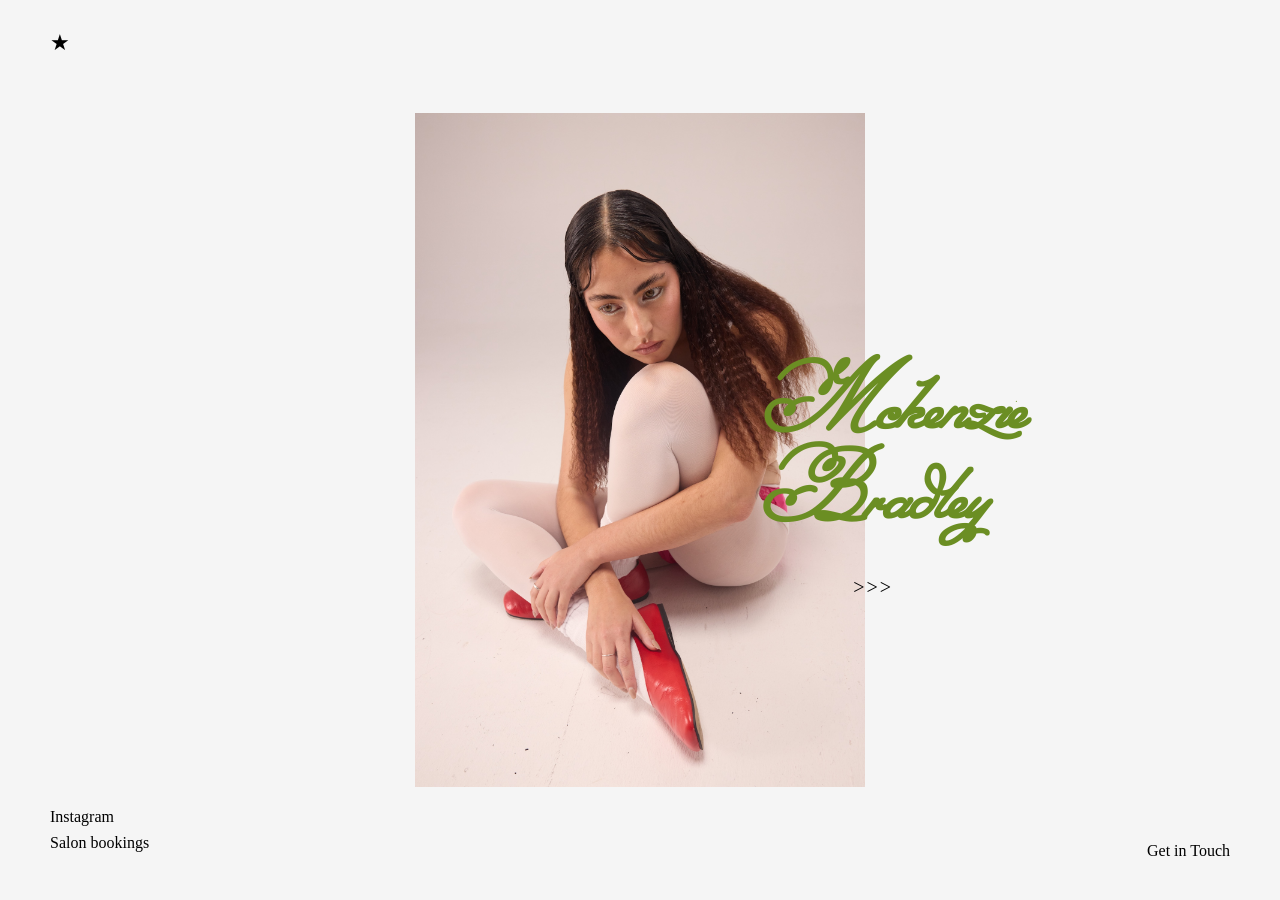
==== index.html @ 7e5dea4a "Add files via upload" ====
<!DOCTYPE html>
<html lang="en">
<head>
  <meta charset="UTF-8">
  <title>Mckenzie Bradley</title>

  <link rel="preconnect" href="https://fonts.googleapis.com">
<link rel="preconnect" href="https://fonts.gstatic.com" crossorigin>
<link href="https://fonts.googleapis.com/css2?family=Miss+Fajardose&display=swap" rel="stylesheet">

  <link rel="stylesheet" href="styles.css">
  <meta name="viewport" content="width=device-width, initial-scale=1.0">
</head>

<body>

<div class="top-bar">
  <div class="star">★</div>
</div>

<div class="side-left">
  <a href="https://www.instagram.com/hairbymcky" target="_blank">Instagram</a>
  <a href="https://splendidhair.gettimely.com" target="_blank">Salon bookings</a>
</div>

<div class="side-right">
  <a href="mailto:mckenziebradley@icloud.com">Get in Touch</a>
</div>

<div class="hero">
  <img src="hero.jpeg" class="hero-img">

  <div class="hero-text">
    <h1>Mckenzie<br>Bradley</h1>
    <a href="portfolio.html" class="arrow">>>></a>
  </div>
</div>
<div class="mobile-links">
  <a href="https://www.instagram.com/YOURUSERNAME" target="_blank">Instagram</a>
  <a href="https://YOURBOOKINGLINK.com" target="_blank">Book</a>
  <a href="mailto:hello@mckenziebradley.com">Contact</a>
</div>

</body>
</html>
---- styles.css ----
body {
  margin: 0;
  background: #f5f5f5;
  font-family: 'Playfair Display', serif;
  color: #111;
}

.top-bar {
  position: fixed;
  top: 0;
  left: 0;
  width: 100%;
  display: flex;
  align-items: center;
  padding: 30px 50px;
  z-index: 10;
}
.star {
  font-size: 22px;
  text-decoration: none;
  color: black;
}
.star:hover {
  opacity: 0.6;
}
.side-left {
  position: fixed;
  bottom: 40px;
  left: 50px;
  display: flex;
  flex-direction: column;
}

.side-right {
  position: fixed;
  bottom: 40px;
  right: 50px;
}

.side-left a,
.side-right a {
  text-decoration: none;
  color: black;
  margin-bottom: 8px;
}

.hero {
  position: relative;
  height: 100vh;
  display: flex;
  align-items: center;
  justify-content: center;
}

.hero-img {
  width: 450px;
  max-width: 90%;
}

.hero-text {
  position: absolute;
  right: 20%;
  top: 50%;
  transform: translateY(-50%);
  z-index: 2;
  
}
.hero-img {
  width: 450px;
  max-width: 90%;
  position: relative;
  z-index: 1;
}
.hero-text h1 {
  font-family: 'Miss Fajardose', cursive;
  font-size: 100px;
  color: #6b8e23;
  line-height: 0.9;
}

.arrow {
  position: absolute;
  right: 50%;
  top: 90%;
  font-size: 20px;
  text-decoration: none;
  color: black;
  letter-spacing: 2px;
  transition: transform 0.3s ease;
  z-index: 2;
}

.arrow:hover {
  transform: translateX(8px);
}
.side-left,
.side-right {
  z-index: 1000;
}
.carousel {
  position: absolute;
  bottom: 80px;
  width: 100%;
  overflow-x: auto;
  overflow-y: hidden;
  padding: 20px 40px;
}

.carousel-track {
  display: flex;
  gap: 20px;
}

.carousel img {
  height: 450px;
  width: auto;
  flex-shrink: 0;
  cursor: pointer;
  transition: transform 0.3s ease;
}

.carousel img:hover {
  transform: scale(1.05);
}

/* Hide scrollbar (clean look) */
.carousel::-webkit-scrollbar {
  display: none;
}
.carousel {
  scroll-snap-type: x mandatory;
}

.carousel img {
  scroll-snap-align: start;
}

.carousel-arrow {
  position: fixed;
  top: 50%;
  transform: translateY(-50%);
  font-size: 15px;
  cursor: pointer;
  z-index: 10;
  color: black;
  letter-spacing: 2px;
  transition: opacity 0.3s ease;
}

.carousel-arrow.left {
  left: 30px;
}

.carousel-arrow.right {
  right: 30px;
}

.carousel-arrow:hover {
  opacity: 0.5;
}

#lightbox {
  position: fixed;
  top: 0;
  left: 0;
  width: 100%;
  height: 100%;
  display: none;
  background: rgba(0, 0, 0, 0.4);
  justify-content: center;
  align-items: center;
  z-index: 100;
}

#lightbox img {
  max-width: 90%;
  max-height: 90%;
}

.logo-text {
  font-family: 'Miss Fajardose', cursive;
  font-size: 28px;
  color: #6b8e23;
  margin-left: 18px;
  transform: translateY(4px);
}
@media (max-width: 768px) {

  .hero {
    flex-direction: column;
    justify-content: center;
    text-align: center;
  }

  .hero-img {
    width: 80%;
  }
  @media (max-width: 768px) {

  .hero {
    padding-top: 120px;
  }

  .hero-text {
    position: static;
    transform: none;
    margin-top: -50px;
  }

 @media (max-width: 768px) {

  .hero-text h1 {
    font-size: 42px;
    line-height: 1;
  }

}
  }

  .arrow {
    position: static;
    margin-top: 10px;
     font-size: 18px;
  }

  .side-left,
  .side-right {
    display: none;
  }

}
@media (max-width: 768px) {

  .carousel {
    bottom: 100px;
    padding: 10px 20px;
  }

  .carousel img {
    height: 50vh;
  }

  .carousel-arrow {
    font-size: 20px;
  }

}@media (max-width: 768px) {

  .top-bar {
    padding: 20px;
  }

  .logo-text {
    font-size: 22px;
  }

}
@media (max-width: 768px) {

  .carousel-arrow {
    display: none;
  }

}
.mobile-links {
  display: none;
}

@media (max-width: 768px) {

  .mobile-links {
    display: flex;
    justify-content: center;
    gap: 25px;
    margin-top: 40px;
    margin-bottom: 20px;
  }

  .mobile-links a {
    text-decoration: none;
    color: black;
    font-size: 10px;
    opacity: 0.8;
  }

}
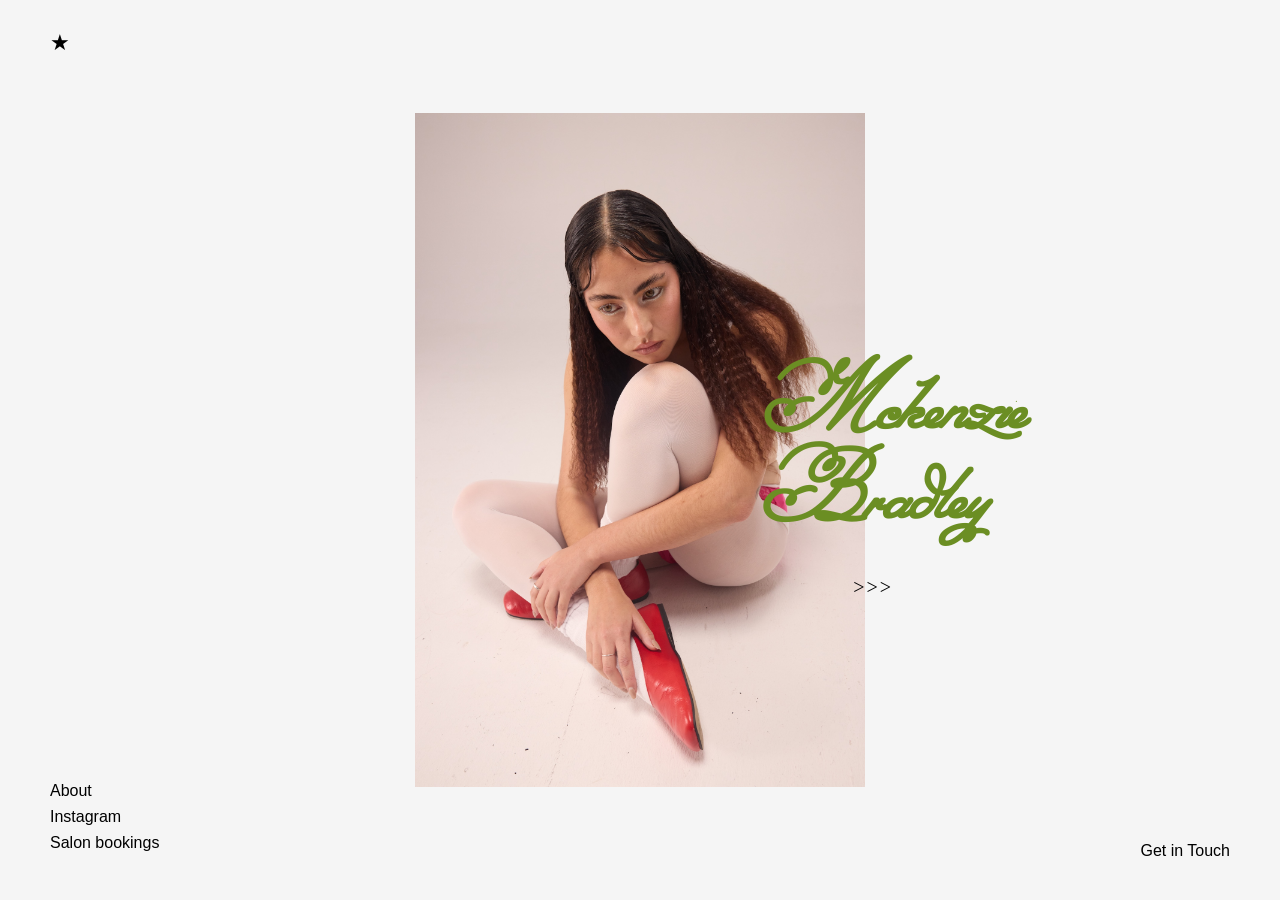
==== commit 736c5b0a: "Add files via upload" ====
--- a/index.html
+++ b/index.html
@@ -10,15 +10,33 @@
 
   <link rel="stylesheet" href="styles.css">
   <meta name="viewport" content="width=device-width, initial-scale=1.0">
+
 </head>
 
 <body>
+  <div id="about-popup" onclick="closeAbout()">
+  <div class="about-content" onclick="event.stopPropagation()">
+    <span class="close-btn" onclick="closeAbout()">×</span>
+
+    
+    <p>
+      With 7+ years in the industry, McKenzie has worked in multiple leading salons,
+      working in the fashion and editorial space, and paved her way in the bridal industry.
+    </p>
+    <p>
+    Get in touch via email or on socials for any enquries for both bridal and editorial, or follow
+    the link for salon bookings. 
+    </p>
+
+  </div>
+</div>
 
 <div class="top-bar">
   <div class="star">★</div>
 </div>
 
 <div class="side-left">
+   <a href="javascript:void(0);" onclick="openAbout()">About</a>
   <a href="https://www.instagram.com/hairbymcky" target="_blank">Instagram</a>
   <a href="https://splendidhair.gettimely.com" target="_blank">Salon bookings</a>
 </div>
@@ -32,14 +50,15 @@
 
   <div class="hero-text">
     <h1>Mckenzie<br>Bradley</h1>
-    <a href="portfolio.html" class="arrow">>>></a>
+    <a href="portfolio.html" class="arrow page-link">>>></a>
   </div>
 </div>
 <div class="mobile-links">
-  <a href="https://www.instagram.com/YOURUSERNAME" target="_blank">Instagram</a>
-  <a href="https://YOURBOOKINGLINK.com" target="_blank">Book</a>
-  <a href="mailto:hello@mckenziebradley.com">Contact</a>
+  <a href="javascript:void(0);" onclick="openAbout()">About</a>
+  <a href="https://www.instagram.com/hairbymcky" target="_blank">Instagram</a>
+  <a href="https://splendidhair.gettimely.com" target="_blank">Book</a>
+  <a href="mailto:mckenziebradley@icloud.com">Contact</a>
 </div>
-
+<script src="script.js"></script>
 </body>
-</html>+</html>
--- a/styles.css
+++ b/styles.css
@@ -4,7 +4,9 @@
   font-family: 'Playfair Display', serif;
   color: #111;
 }
-
+.mobile-links {
+  display: none;
+}
 .top-bar {
   position: fixed;
   top: 0;
@@ -39,6 +41,7 @@
 
 .side-left a,
 .side-right a {
+  font-family: Helvetica, Arial, sans-serif;
   text-decoration: none;
   color: black;
   margin-bottom: 8px;
@@ -46,7 +49,9 @@
 
 .hero {
   position: relative;
-  height: 100vh;
+   min-height: 100vh;
+  padding: 60px 0;
+  box-sizing: border-box;
   display: flex;
   align-items: center;
   justify-content: center;
@@ -184,13 +189,90 @@
   margin-left: 18px;
   transform: translateY(4px);
 }
-@media (max-width: 768px) {
+body {
+  opacity: 1;
+  transition: opacity 0.4s ease;
+}
+
+body.fade-out {
+  opacity: 0;
+}
+#about-popup {
+  position: fixed;
+  top: 0;
+  left: 0;
+  width: 100%;
+  height: 100%;
+  display: none;
+  background: rgba(0, 0, 0, 0.3);
+  z-index: 9999;
+}
+
+/* ACTIVE STATE */
+#about-popup.active {
+  display: block;
+}
+
+/* FLOATING BOX */
+.about-content {
+  position: absolute;
+  top: 50%;
+  left: 35%; /* 👈 this controls how far left */
+  transform: translate(-50%, -50%) scale(0.95);
+  
+  background: #f5f5f5;
+  padding: 40px;
+  width: 90%;
+  max-width: 400px;
+
+  opacity: 0;
+  transition: all 0.3s ease;
+}
+
+/* WHEN OPEN */
+#about-popup.active .about-content {
+  opacity: 1;
+  transform: translate(-50%, -50%) scale(1);
+}
+
+.about-content h2 {
+  margin-top: 0;
+  font-family: Helvetica, Arial, sans-serif;
+}
+
+.about-content p {
+  font-family: Helvetica, Arial, sans-serif;
+  font-size: 14px;
+  line-height: 1.6;
+}
+
+.close-btn {
+  position: absolute;
+  top: 10px;
+  right: 15px;
+  cursor: pointer;
+  font-size: 20px;
+}
+@media (max-width: 768px) {
+  .mobile-links {
+  display: flex;
+  justify-content: center;
+  gap: 20px;
+  margin-top: 20px;
+}
 
   .hero {
     flex-direction: column;
     justify-content: center;
     text-align: center;
   }
+  @media (max-width: 768px) {
+
+  .hero {
+    padding: 60px 0;
+  }
+
+}
 
   .hero-img {
     width: 80%;
@@ -262,8 +344,8 @@
   }
 
 }
-.mobile-links {
-  display: none;
+.mobile-links a {
+  font-family: Helvetica, Arial, sans-serif;
 }
 
 @media (max-width: 768px) {
@@ -284,3 +366,57 @@
   }
 
 }
+#about-popup {
+  display: none;
+  position: fixed;
+  top: 0;
+  left: 0;
+  width: 100%;
+  height: 100%;
+}
+
+/* MOBILE */
+@media (max-width: 768px) {
+
+  #about-popup.active {
+    display: flex;
+    justify-content: center;
+    align-items: center;
+  }
+
+  .about-content {
+    position: static;
+    transform: none;
+
+    width: 85%;
+    max-width: 320px;
+
+    padding: 25px 20px;
+    border-radius: 12px;
+
+    margin: 0 auto;
+  }
+
+}
+@media (max-width: 768px) {
+
+  #about-popup.active {
+    display: flex !important;
+    justify-content: center;
+    align-items: center;
+  }
+
+  .about-content {
+    position: fixed !important;
+    top: 50% !important;
+    left: 50% !important;
+    transform: translate(-50%, -50%) !important;
+
+    width: 85%;
+    max-width: 320px;
+
+    padding: 25px 20px;
+    border-radius: 12px;
+  }
+
+}
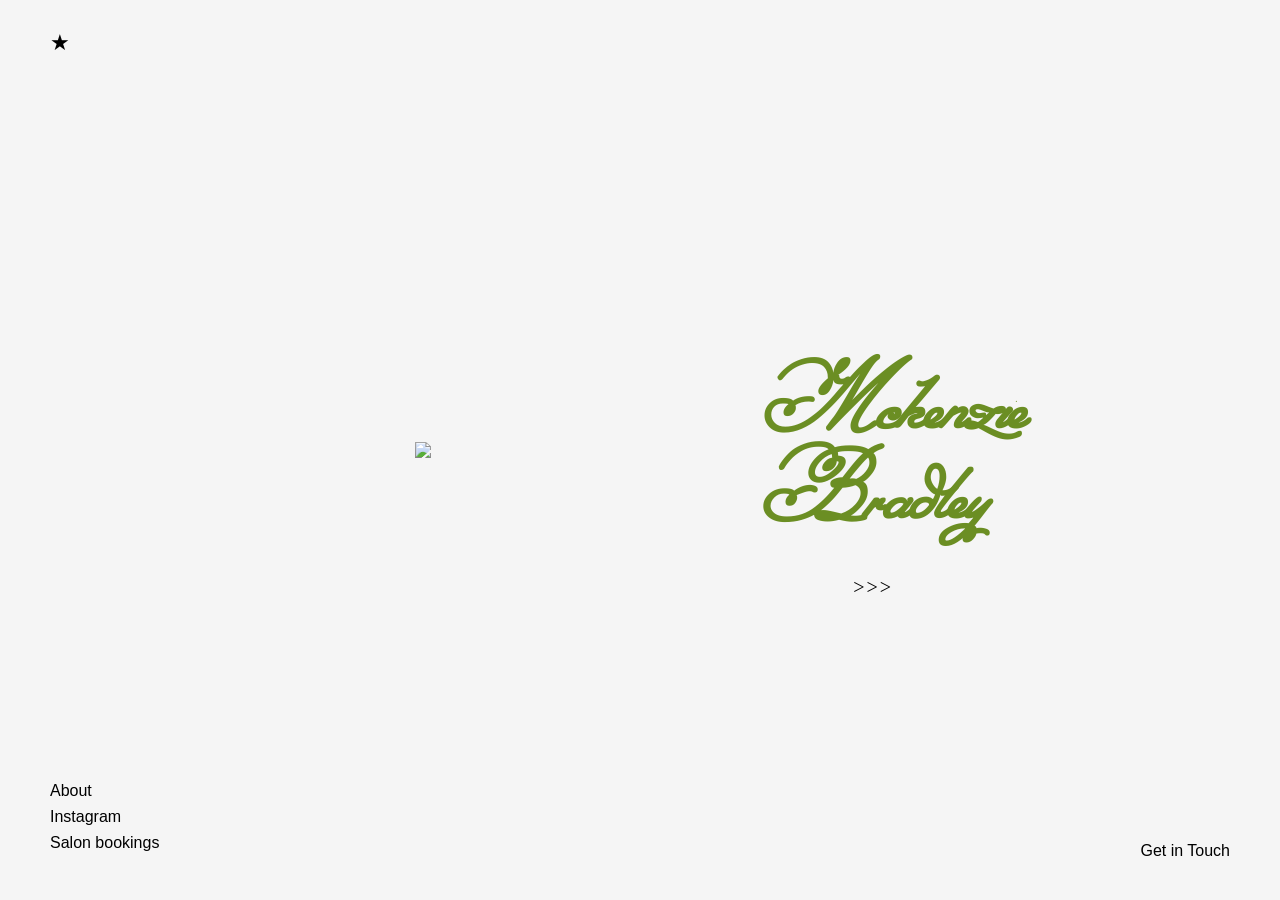
==== commit 7ea449ab: "Update index.html" ====
--- a/index.html
+++ b/index.html
@@ -21,7 +21,7 @@
     
     <p>
       With 7+ years in the industry, McKenzie has worked in multiple leading salons,
-      working in the fashion and editorial space, and paved her way in the bridal industry.
+      worked in the fashion and editorial space, and paved her way as a bridal stylist.
     </p>
     <p>
     Get in touch via email or on socials for any enquries for both bridal and editorial, or follow
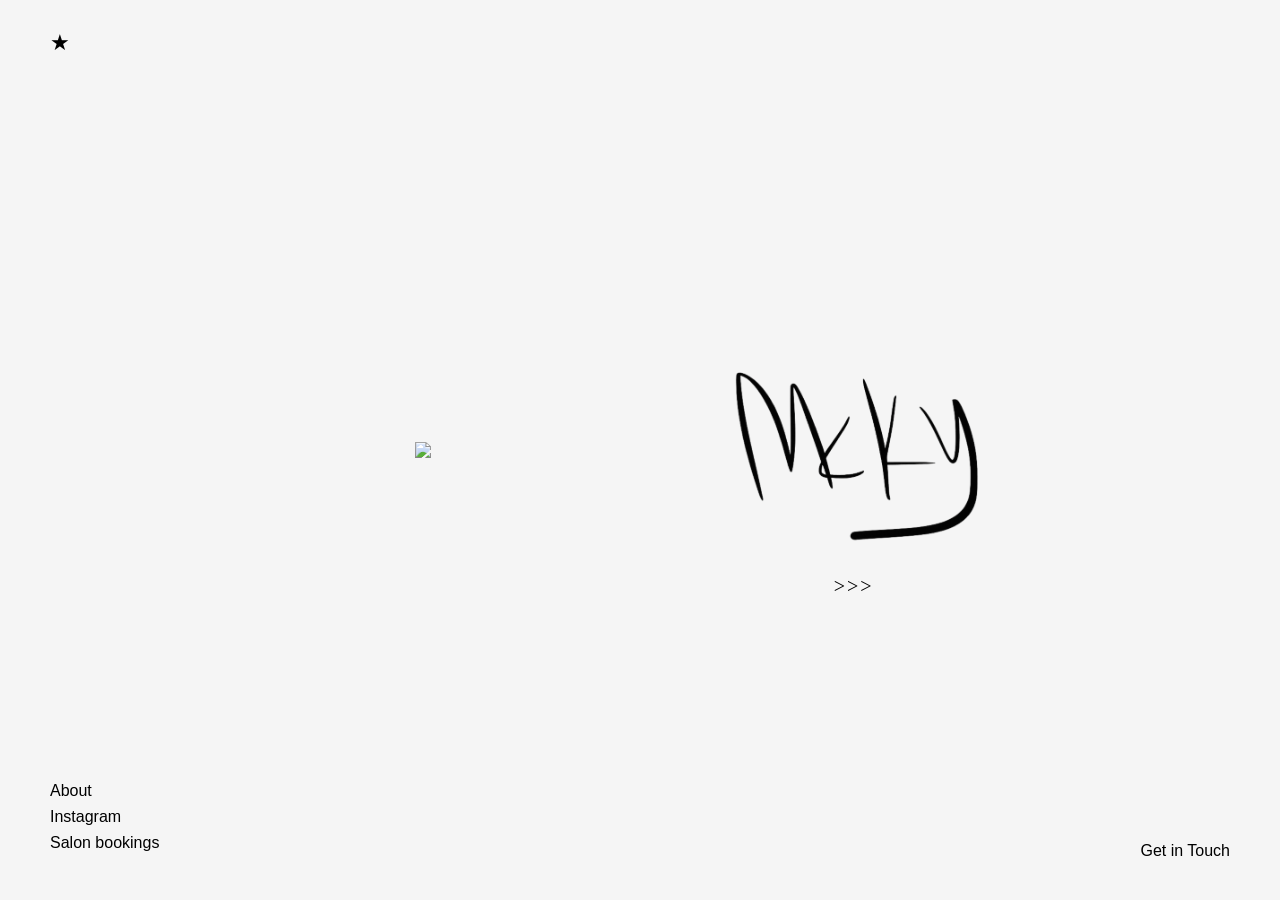
==== commit 18f289d6: "Update index.html" ====
--- a/index.html
+++ b/index.html
@@ -16,10 +16,10 @@
 <body>
   <div id="about-popup" onclick="closeAbout()">
   <div class="about-content" onclick="event.stopPropagation()">
+      <img src="mckenzie.jpg" alt="Mckenzie" class="about-photo">
     <span class="close-btn" onclick="closeAbout()">×</span>
 
-    
-    <p>
+        <p>
       With 7+ years in the industry, McKenzie has worked in multiple leading salons,
       worked in the fashion and editorial space, and paved her way as a bridal stylist.
     </p>
@@ -31,8 +31,8 @@
   </div>
 </div>
 
-<div class="top-bar">
-  <div class="star">★</div>
+<div class="top-bar home-top-bar">
+    <a href="index.html" class="star">★</a>
 </div>
 
 <div class="side-left">
@@ -48,10 +48,10 @@
 <div class="hero">
   <img src="hero.jpeg" class="hero-img">
 
-  <div class="hero-text">
-    <h1>Mckenzie<br>Bradley</h1>
-    <a href="portfolio.html" class="arrow page-link">>>></a>
-  </div>
+ <div class="hero-text">
+  <img src="mckenzie_logo_transparent.png" alt="Mckenzie Bradley" class="site-logo">
+  <a href="portfolio.html" class="arrow page-link">>>></a>
+</div>
 </div>
 <div class="mobile-links">
   <a href="javascript:void(0);" onclick="openAbout()">About</a>
--- a/styles.css
+++ b/styles.css
@@ -9,7 +9,7 @@
 }
 .top-bar {
   position: fixed;
-  top: 0;
+  top: -30px;
   left: 0;
   width: 100%;
   display: flex;
@@ -64,7 +64,7 @@
 
 .hero-text {
   position: absolute;
-  right: 20%;
+  right: 13%;
   top: 50%;
   transform: translateY(-50%);
   z-index: 2;
@@ -85,8 +85,8 @@
 
 .arrow {
   position: absolute;
-  right: 50%;
-  top: 90%;
+  right: 40%;
+  top: 75%;
   font-size: 20px;
   text-decoration: none;
   color: black;
@@ -286,9 +286,10 @@
   .hero-text {
     position: static;
     transform: none;
-    margin-top: -50px;
-  }
-
+    margin-top: -150px;
+  }
+
+  
  @media (max-width: 768px) {
 
   .hero-text h1 {
@@ -419,4 +420,63 @@
     border-radius: 12px;
   }
 
-}+}.about-photo {
+  width: 100%;
+  max-width: 150px;
+  height: auto;
+  object-fit: cover;
+  display: block;
+  margin: 0 auto 20px;
+}
+.site-logo {
+  width: 500px;
+  height: auto;
+  display: block;
+  margin-left: 100px;
+}
+.portfolio-logo {
+  width: 150px;
+  height: auto;
+  display: block;
+  margin-left: -23px
+}
+.top-bar {
+  top: -50px !important;
+}
+.top-bar a {
+  text-decoration: none;
+}
+.home-top-bar {
+  top: 0 !important;
+}
+.carousel img {
+  -webkit-user-select: none;
+  user-select: none;
+  -webkit-tap-highlight-color: transparent;
+}
+
+.carousel img:focus {
+  outline: none;
+}
+
+.carousel img::selection {
+  background: transparent;
+}
+.carousel img {
+  -webkit-user-drag: none;
+}
+@media (max-width: 768px) {
+  .site-logo {
+    width: 220px !important;
+    margin-left: 0 !important;
+  }
+
+  .hero-text {
+    margin-top: -100px !important;
+  }
+
+  .arrow {
+    margin-top: -10px !important;
+    font-size: 16px !important;
+  }
+}
